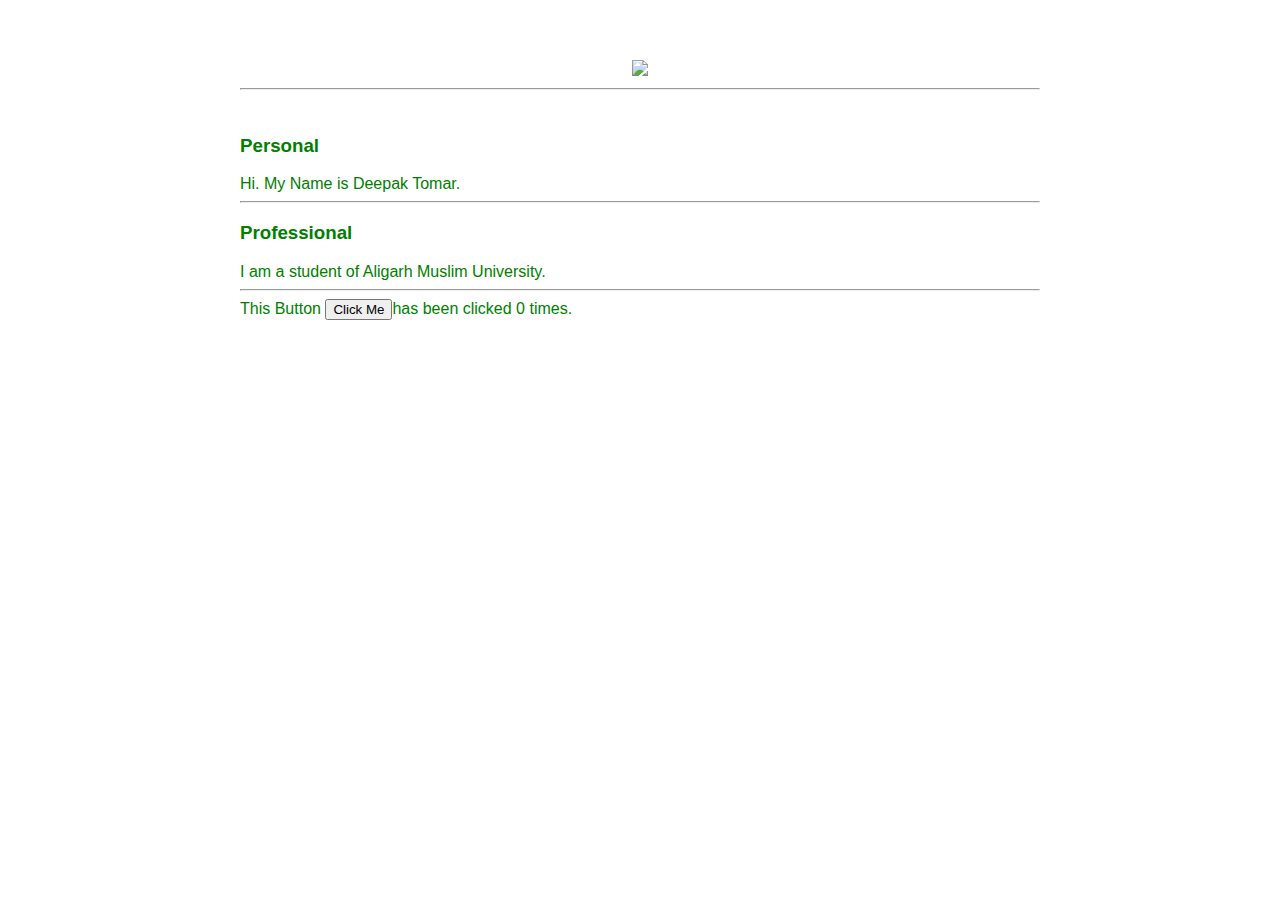
==== ui/index.html @ eebbeb1f "[imad-console] Updates ui/index.html" ====
<!doctype html>
<html>
    <head>
        <link href="/ui/style.css" rel="stylesheet" />
    </head>
    <body>
        
        <div class="container">
            <div class="center">
                <img id="madi" src="https://pbs.twimg.com/profile_images/472067950237581312/m89PNHTZ_400x400.jpeg" class="img-medium"/>
            </div>
            <hr/>
            <br>
            <h3>Personal</h3>
            <div>
                Hi. My Name is Deepak Tomar.
            </div>
            <hr/>
            <h3>Professional</h3>
            <div>
                I am a student of Aligarh Muslim University.
            </div>
            <hr/>
            <div class="footer">
                This Button <button id="counter">Click Me</button>has been clicked <span id="count">0</span> times.
            </div>


        </div>
        
        <script type="text/javascript" src="/ui/main.js">
        </script>
    </body>
</html>
---- ui/style.css ----
body {
    font-family: sans-serif;
    margin-top: 60px;
}

.center {
    text-align: center;
}

.text-big {
    font-size: 300%;
}

.bold {
    font-weight: bold;
}

.img-medium {
    height: 200px;
}

.container{
    max-width: 800px;
    margin: 0 auto;
    color: green;
    font-family: sans-serif;
    padding-left: 20px;
    padding-right: 20px;
}
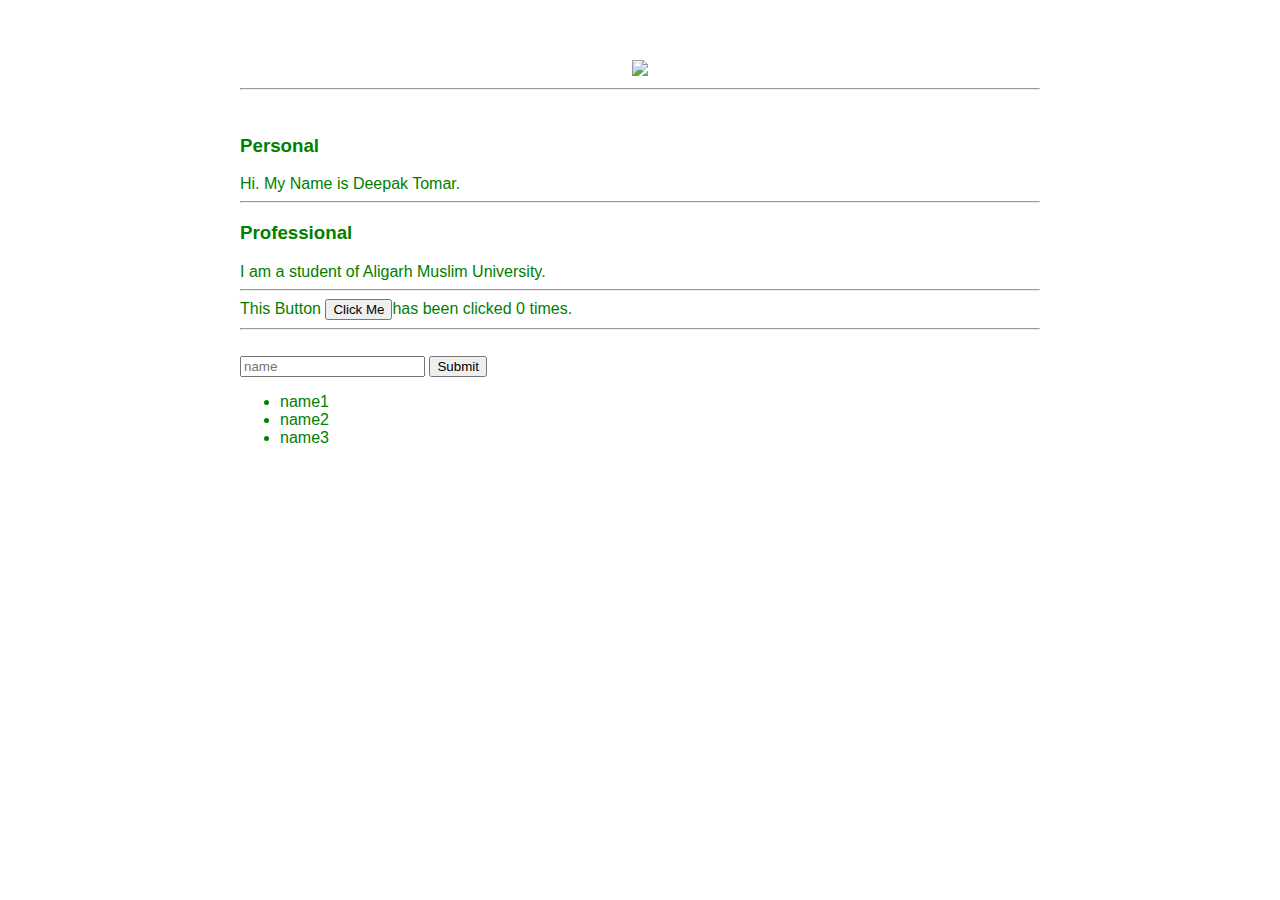
==== commit e94c4305: "[imad-console] Updates ui/index.html" ====
--- a/ui/index.html
+++ b/ui/index.html
@@ -23,11 +23,17 @@
             <hr/>
             <div class="footer">
                 This Button <button id="counter">Click Me</button>has been clicked <span id="count">0</span> times.
+                <hr/>
+                <br/>
+                <input type="text" id="name" placeholder="name"></input>
+                <input type="submit" id="name" value="Submit"></input>
+                <ul>
+                    <li>name1</li>
+                    <li>name2</li>
+                    <li>name3</li>
+                </ul>
             </div>
-
-
         </div>
-        
         <script type="text/javascript" src="/ui/main.js">
         </script>
     </body>
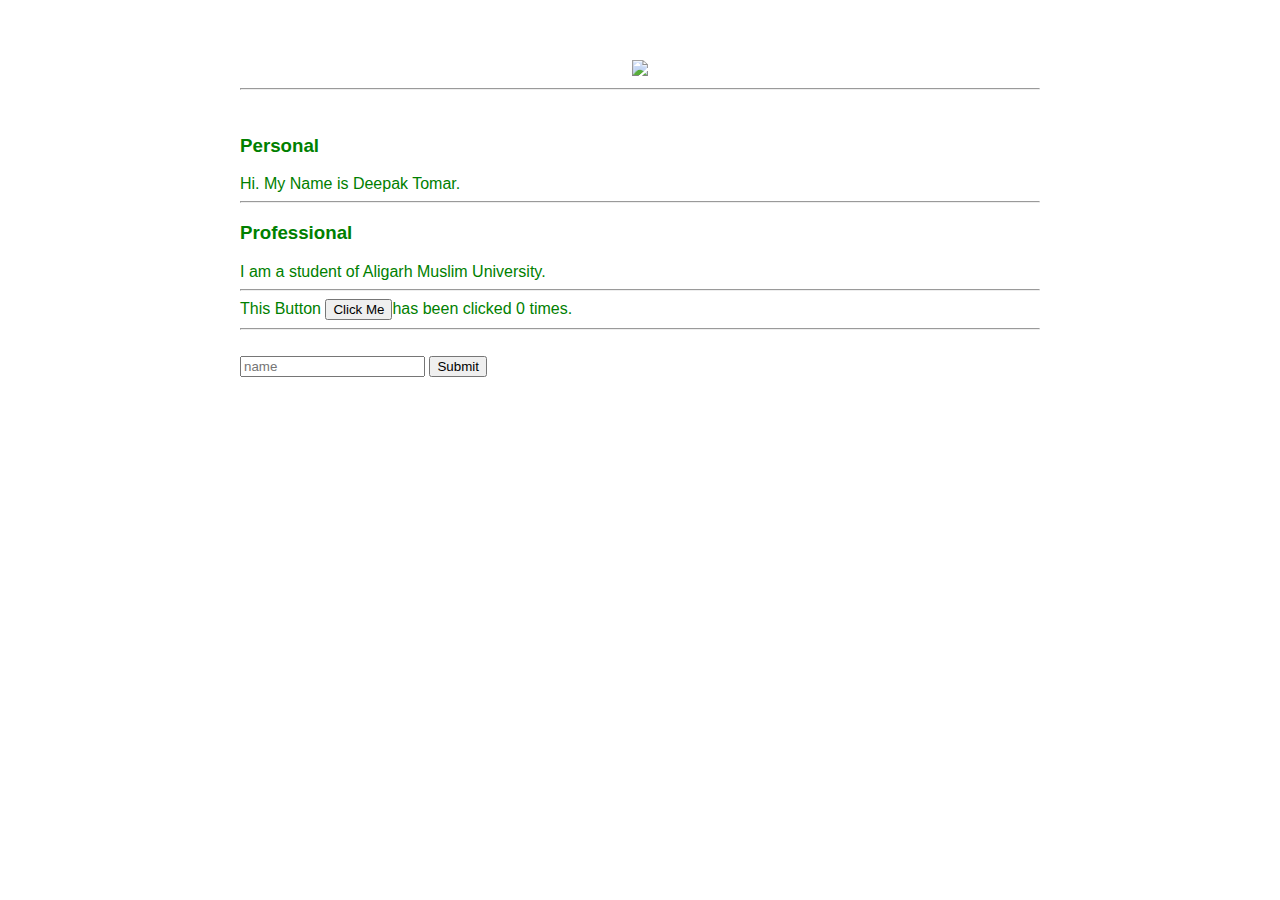
==== commit 6465d6fa: "[imad-console] Updates ui/index.html" ====
--- a/ui/index.html
+++ b/ui/index.html
@@ -26,11 +26,8 @@
                 <hr/>
                 <br/>
                 <input type="text" id="name" placeholder="name"></input>
-                <input type="submit" id="name" value="Submit"></input>
-                <ul>
-                    <li>name1</li>
-                    <li>name2</li>
-                    <li>name3</li>
+                <input type="submit" id="submit_btn" value="Submit"></input>
+                <ul id="namelist">
                 </ul>
             </div>
         </div>
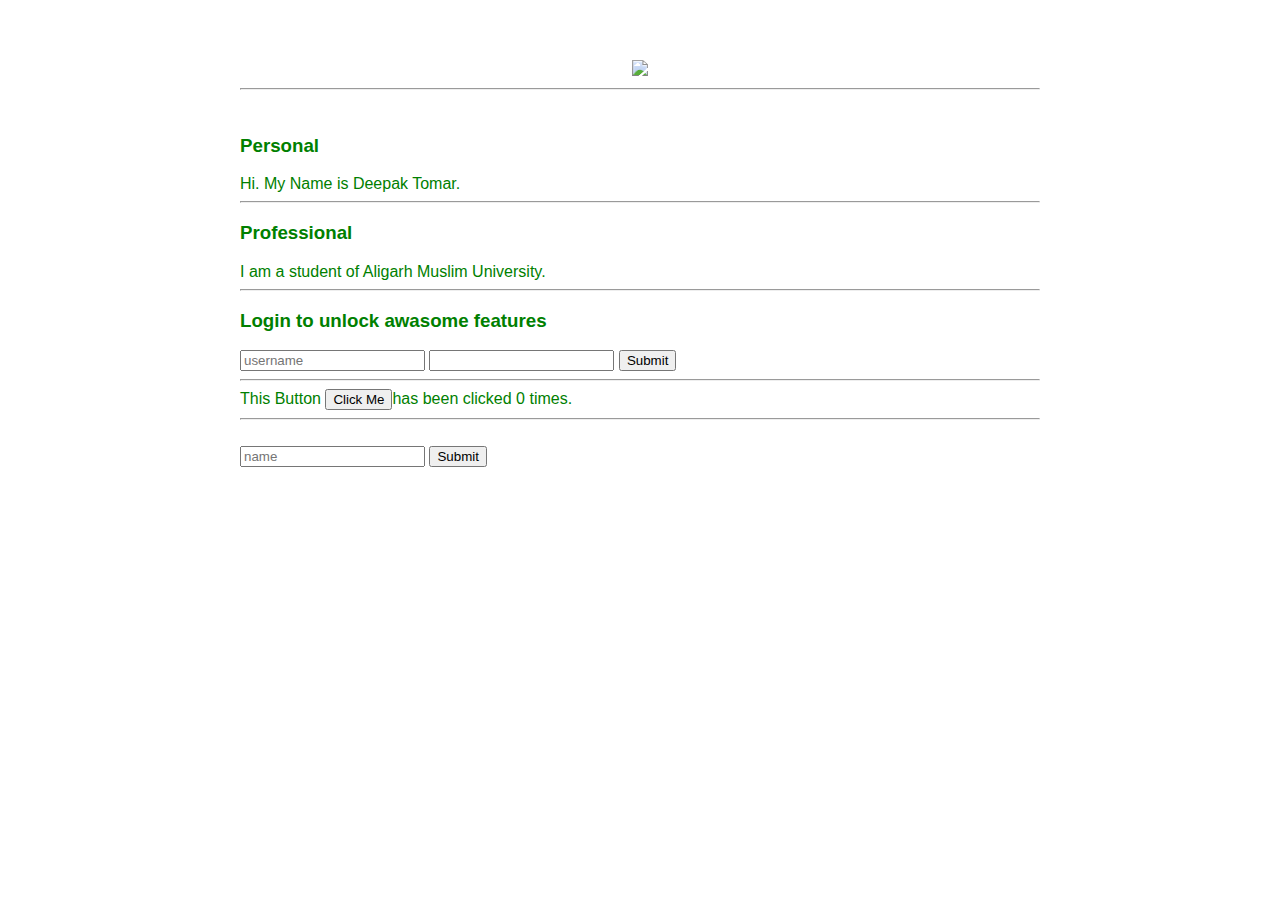
==== commit 82aed61d: "[imad-console] Updates ui/index.html" ====
--- a/ui/index.html
+++ b/ui/index.html
@@ -21,6 +21,13 @@
                 I am a student of Aligarh Muslim University.
             </div>
             <hr/>
+             <h3>Login to unlock awasome features</h3>
+            <div>
+                <input type="text" id="username" placeholder="username"/>
+                <input type="password" id="password"/>
+                <input type="submit" id="submit_btn"/>
+            </div>
+            <hr/>
             <div class="footer">
                 This Button <button id="counter">Click Me</button>has been clicked <span id="count">0</span> times.
                 <hr/>
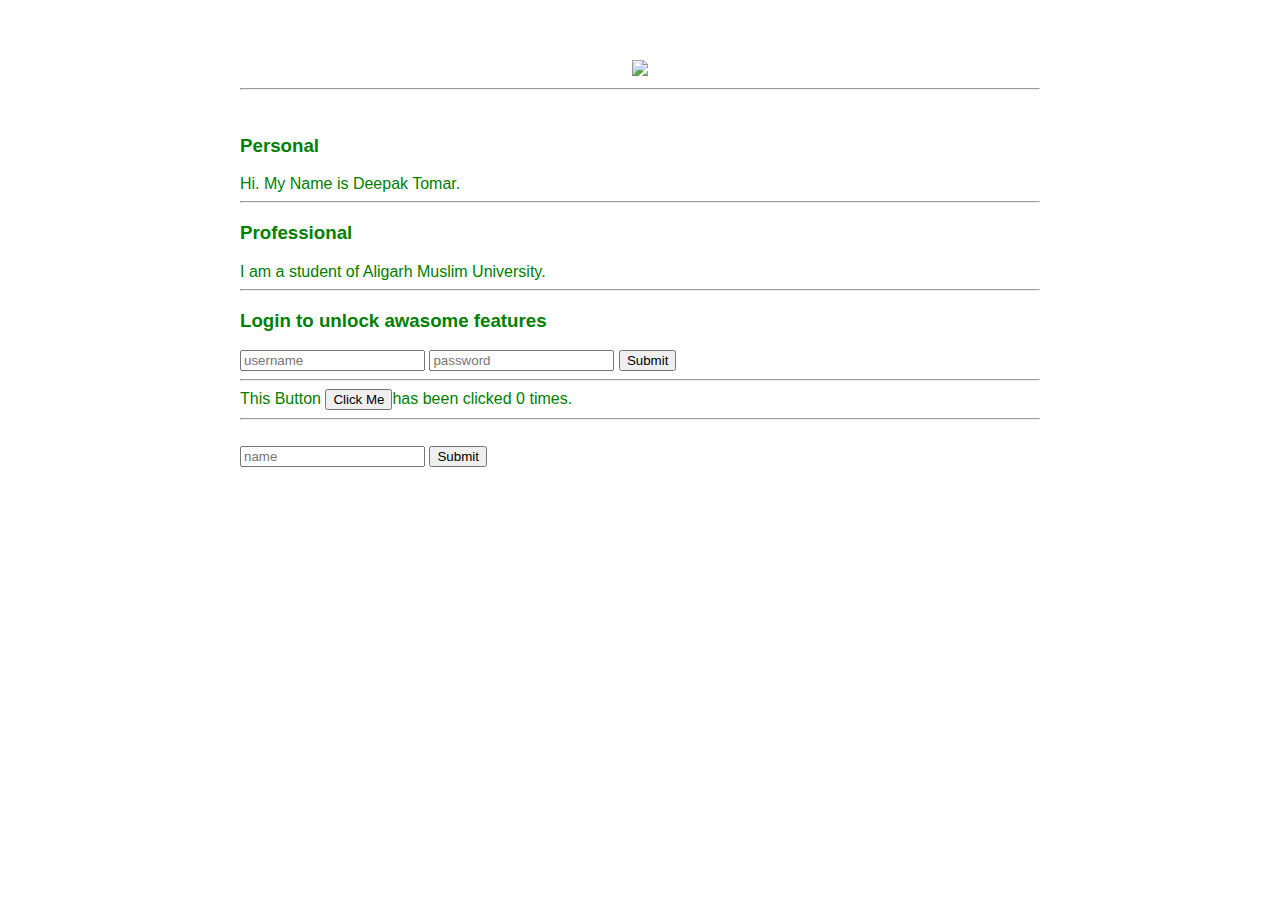
==== commit e3d498bc: "[imad-console] Updates ui/index.html" ====
--- a/ui/index.html
+++ b/ui/index.html
@@ -24,7 +24,7 @@
              <h3>Login to unlock awasome features</h3>
             <div>
                 <input type="text" id="username" placeholder="username"/>
-                <input type="password" id="password"/>
+                <input type="password" id="password" placeholder="password"/>
                 <input type="submit" id="submit_btn"/>
             </div>
             <hr/>
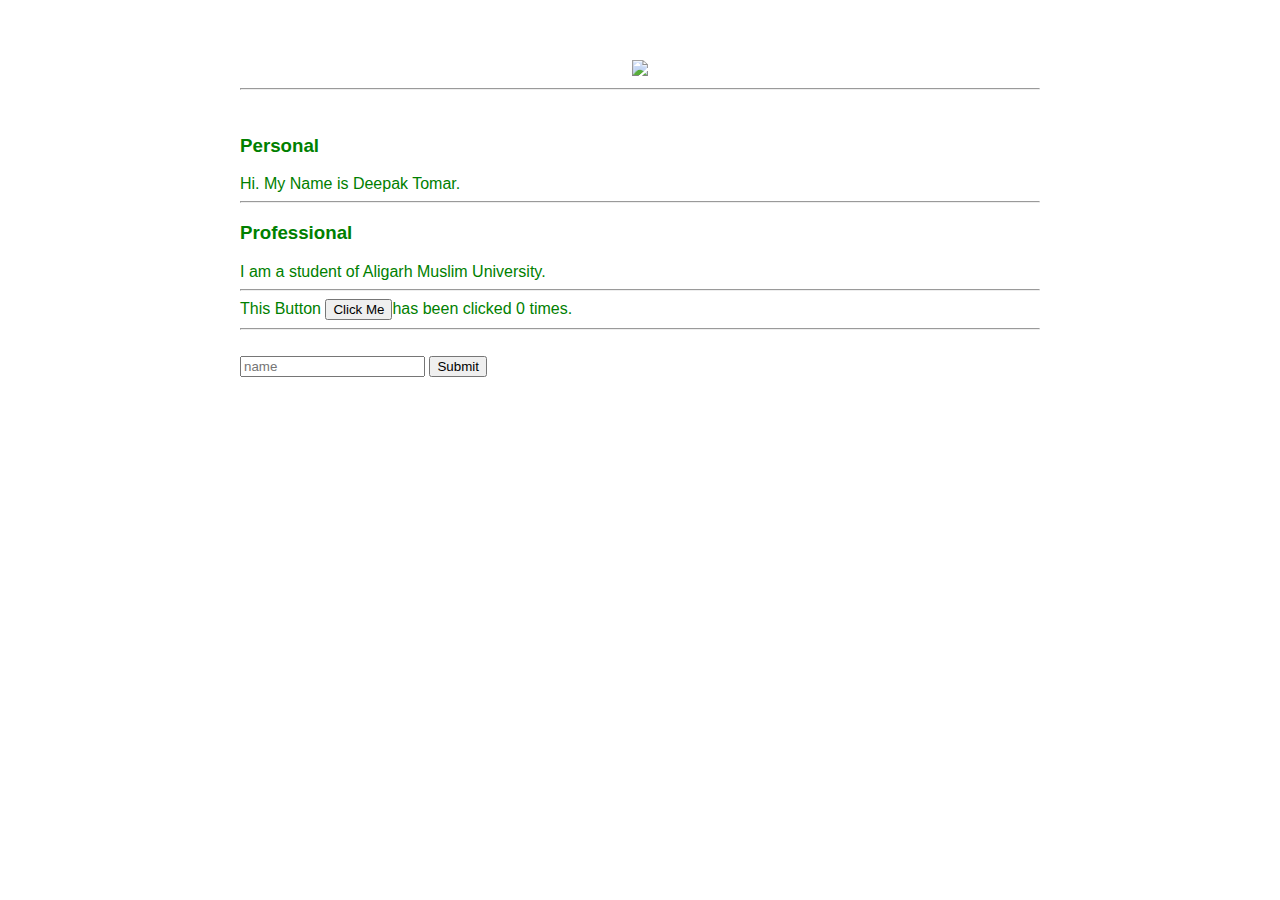
==== commit 7c5a8f44: "[imad-console] Updates ui/index.html" ====
--- a/ui/index.html
+++ b/ui/index.html
@@ -21,13 +21,9 @@
                 I am a student of Aligarh Muslim University.
             </div>
             <hr/>
-             <h3>Login to unlock awasome features</h3>
-            <div>
-                <input type="text" id="username" placeholder="username"/>
-                <input type="password" id="password" placeholder="password"/>
-                <input type="submit" id="submit_btn"/>
-            </div>
-            <hr/>
+             
+             
+             
             <div class="footer">
                 This Button <button id="counter">Click Me</button>has been clicked <span id="count">0</span> times.
                 <hr/>
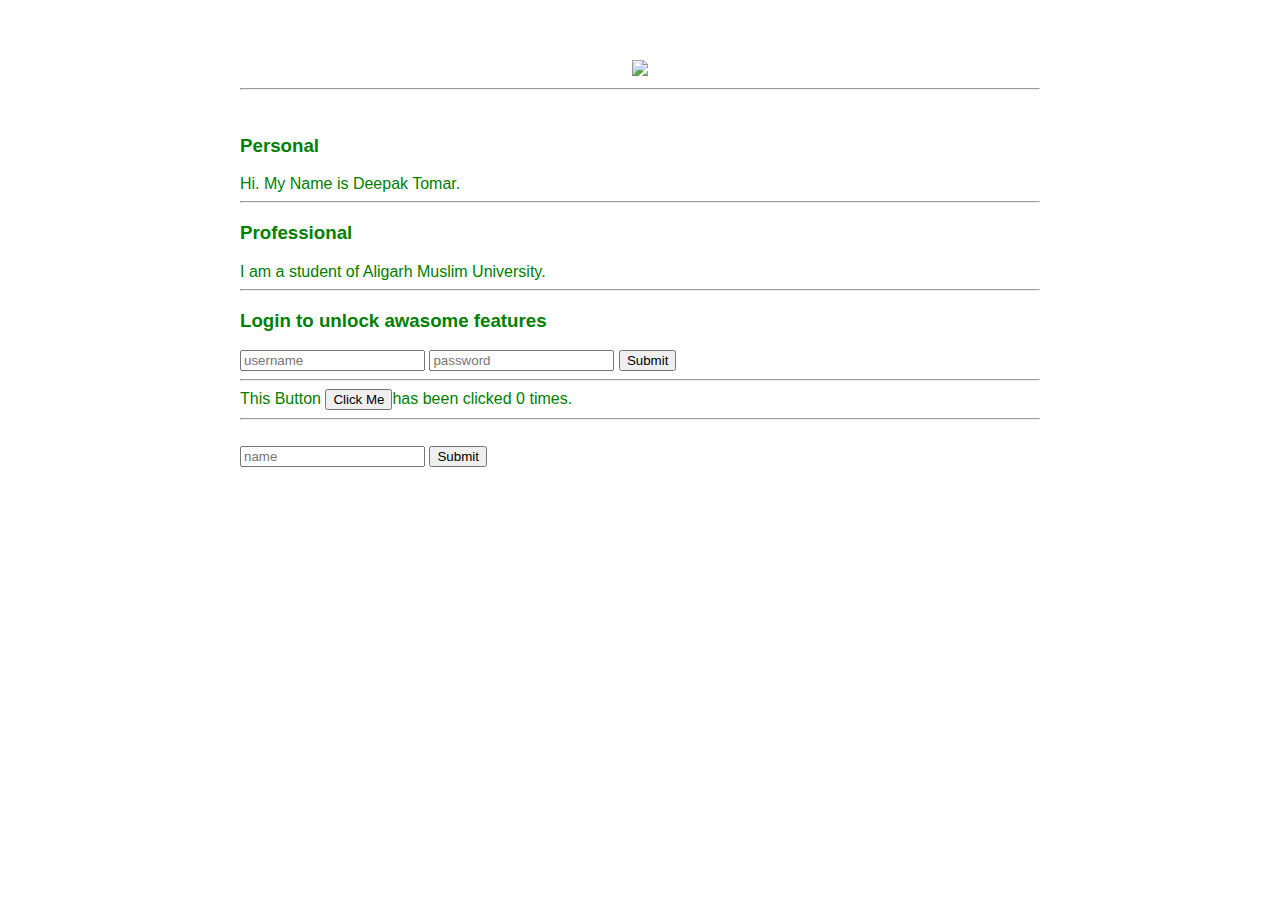
==== commit 40c8e4df: "[imad-console] Updates ui/index.html" ====
--- a/ui/index.html
+++ b/ui/index.html
@@ -21,9 +21,13 @@
                 I am a student of Aligarh Muslim University.
             </div>
             <hr/>
-             
-             
-             
+             <h3>Login to unlock awasome features</h3>
+            <div>
+                <input type="text" id="username" placeholder="username"/>
+                <input type="password" id="password" placeholder="password"/>
+                <input type="submit" id="submit_btn"/>
+            </div>
+            <hr/>
             <div class="footer">
                 This Button <button id="counter">Click Me</button>has been clicked <span id="count">0</span> times.
                 <hr/>
